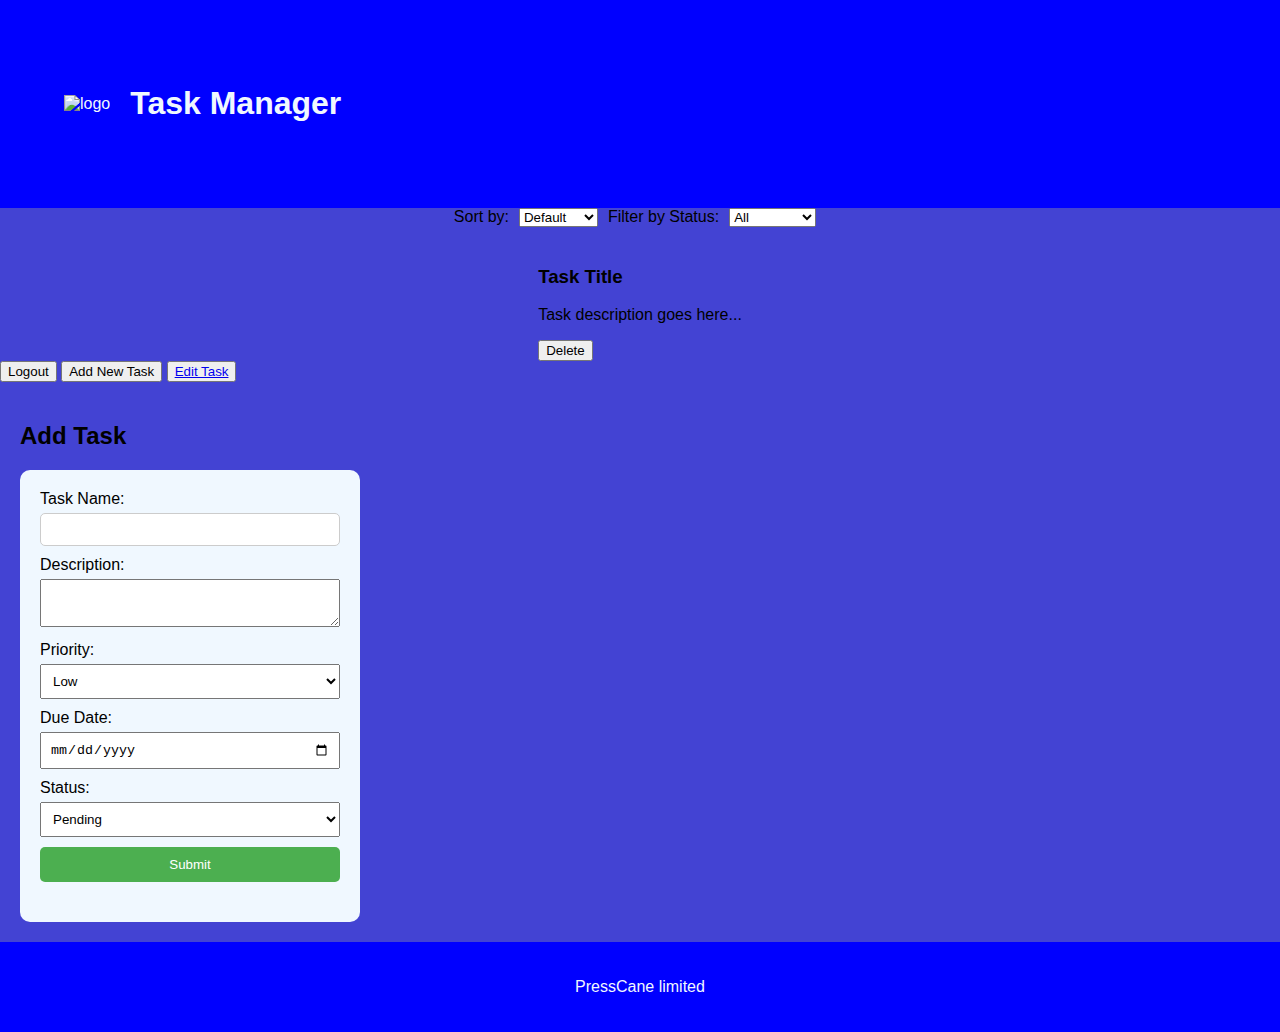
==== frontend/add_task.html @ 8c4fe8fe "second commit" ====
<!DOCTYPE html>
<html lang="en">
<head>
    <meta charset="UTF-8">
    <meta name="viewport" content="width=device-width, initial-scale=1.0">
    <title>Task Manager</title>
    <link rel="stylesheet" href="styles.css">
</head>
<body>
    <header>
        <div class="logo">
            <img src="C:\Users\Arnold\alx_capstone_project\alx_capstone_project\images\logo.png" alt="logo">
        </div>
        <h1>Task Manager</h1>
    </header>
    
    <div id="taskFilters" class="custom-task-filters">
        <label for="sortBy">Sort by:</label>
        <select id="sortBy">
            <option value="default">Default</option>
            <option value="name">Name</option>
            <option value="priority">Priority</option>
            <option value="dueDate">Due Date</option>
            <option value="status">Status</option>
        </select>
        <label for="filterStatus">Filter by Status:</label>
        <select id="filterStatus">
            <option value="all">All</option>
            <option value="completed">Completed</option>
            <option value="pending">Pending</option>
        </select>
    </div>
    <main class="custom-main">
        <div id="taskList" class="custom-task-list">
            <!-- Tasks will be dynamically inserted here -->
            <!-- Sample task with delete button -->
            <div class="task">
                <h3>Task Title</h3>
                <p>Task description goes here...</p>
                <button class="deleteTaskBtn">Delete</button>
            </div>
        </div>
    </main>
    <button id="logoutBtn">Logout</button>
    <button id="addTaskBtn">Add New Task</button>
    <button id="edit_taskBtn"><a href="edit_task.html">Edit Task</a></button>
    <!-- Modal for adding/editing tasks -->
    <div id="taskModal" class="modal custom-task-modal">
        <div class="modal-content">
            
            <h2 id="modalTitle">Add Task</h2>
            <form id="taskForm">
                <label for="taskName">Task Name:</label>
                <input type="text" id="taskName" name="taskName" required>
                <label for="taskDescription">Description:</label>
                <textarea id="taskDescription" name="taskDescription"></textarea>
                <label for="taskPriority">Priority:</label>
                <select id="taskPriority" name="taskPriority">
                    <option value="low">Low</option>
                    <option value="medium">Medium</option>
                    <option value="high">High</option>
                </select>
                <label for="dueDate">Due Date:</label>
                <input type="date" id="dueDate" name="dueDate">
                <label for="taskStatus">Status:</label>
                <select id="taskStatus" name="taskStatus">
                    <option value="pending">Pending</option>
                    <option value="completed">Completed</option>
                </select>
                <input type="submit" id="submitTaskBtn" value="Submit">
            </form>
        </div>
    </div>
    <footer>
        <p>PressCane limited</p>
    </footer>

    <script src="js/add_task.js"></script>
</body>
</html>
---- frontend/styles.css ----
body {
    background-color: rgb(67, 67, 211);
    font-family: Arial, sans-serif;
    margin: 0;
    padding: 0;
}

header {
    background-color: blue;
    color: aliceblue;
    text-align: center;
    padding: 5%;
    display: flex;
    align-items: center;
}

.logo {
    margin-left: 0%;
}

.logo img {
    width: 110px; /* Adjust the width as needed */
    height: auto; /* This maintains the aspect ratio */
}

h1 {
    margin-left: 20px;
}

main {
    display: flex;
    flex-direction: column;
    align-items: center;
}

.container {
    display: flex;
    justify-content: space-between;
    width: 80%;
    margin-top: 20px;
}

.image-container {
    display: flex;
}

.image-container img {
    width: 200px;
    height: auto;
    margin-right: 10px;
}

form {
    background-color: aliceblue;
    border-radius: 10px;
    box-shadow: 0 0 10px rgba(red, green, blue, alpha);
    padding: 20px;
    width: 300px;
}

input[type="text"],
input[type="password"],
input[type="submit"] {
    display: block;
    margin-bottom: 20px;
    width: 100%;
    padding: 10px;
    border: 1px solid #ccc;
    border-radius: 5px;
}

input[type="submit"] {
    background-color: #3498db;
    color: #fff;
    cursor: pointer;
}

input[type="submit"]:hover {
    background-color: #2980b9;
}

.slideshow-text {
    text-align: center;
    margin-top: 20px;
}

.slideshow-text p {
    margin-top: 20px;
}

footer {
    background-color: blue;
    color: aliceblue;
    text-align: center;
    padding: 20px 0;
}

/* Additional Styles */
.custom-main {
    /* Add custom styles for the main element */
    padding: 0 2px; /* Adjust this as needed */
}

.custom-task-filters {
    display: flex;
    justify-content: center;
    margin-bottom: 20px;
}

.custom-task-filters select {
    
    margin: 0 10px;
}

.custom-task-list {
    /* Add custom styles for the taskList div */
    /* Add custom styles for the taskList div */
    /* Add custom styles for the taskList div */
}

.custom-task-modal {
    /* Adjust modal position */
    top: 20%; /* Adjust this value as needed */

    /* Add custom styles for the modal content */
}

.custom-task-modal .modal-content {
    /* Customize modal content */
    padding: 20px;
}

.custom-task-modal .modal-content label {
    /* Customize labels */
    display: block;
    margin-bottom: 5px;
}

.custom-task-modal .modal-content input[type="text"],
.custom-task-modal .modal-content textarea,
.custom-task-modal .modal-content select,
.custom-task-modal .modal-content input[type="date"] {
    /* Customize input fields */
    width: 100%; /* Adjust this value as needed */
    padding: 8px;
    margin-bottom: 10px;
    box-sizing: border-box;
}

.custom-task-modal .modal-content input[type="submit"] {
    /* Customize submit button */
    background-color: #4CAF50;
    color: white;
    padding: 10px 20px;
    border: none;
    cursor: pointer;
}

.custom-task-modal .modal-content input[type="submit"]:hover {
    background-color: #45a049;
}

.custom-task-modal .close {
    /* Customize close button */
    float: right;
    font-size: 24px;
    font-weight: bold;
    cursor: pointer;
}

body {
    background-color: rgb(67, 67, 211);
    font-family: Arial, sans-serif;
    margin: 0;
    padding: 0;
}

header {
    background-color: blue;
    color: aliceblue;
    text-align: center;
    padding: 5%;
    display: flex;
    align-items: center;
}

.logo {
    margin-left: 0%;
}

.logo img {
    width: 110px; /* Adjust the width as needed */
    height: auto; /* This maintains the aspect ratio */
}

h1 {
    margin-left: 20px;
}

main {
    display: flex;
    flex-direction: column;
    align-items: center;
}

.container {
    display: flex;
    justify-content: space-between;
    width: 80%;
    margin-top: 20px;
}

.image-container {
    display: flex;
}

.image-container img {
    width: 200px;
    height: auto;
    margin-right: 10px;
}

form {
    background-color: aliceblue;
    border-radius: 10px;
    box-shadow: 0 0 10px rgba(red, green, blue, alpha);
    padding: 20px;
    width: 300px;
}

input[type="text"],
input[type="password"],
input[type="submit"] {
    display: block;
    margin-bottom: 20px;
    width: 100%;
    padding: 10px;
    border: 1px solid #ccc;
    border-radius: 5px;
}

input[type="submit"] {
    background-color: #3498db;
    color: #fff;
    cursor: pointer;
}

input[type="submit"]:hover {
    background-color: #2980b9;
}

.slideshow-text {
    text-align: center;
    margin-top: 20px;
}

.slideshow-text p {
    margin-top: 20px;
}

footer {
    background-color: blue;
    color: aliceblue;
    text-align: center;
    padding: 20px 0;
}

/* Additional Styles */
.custom-main {
    /* Add custom styles for the main element */
    padding: 0 2px; /* Adjust this as needed */
}

.custom-task-filters {
    display: flex;
    justify-content: center;
    margin-bottom: 20px;
}

.custom-task-filters select {
    margin: 0 10px;
}

.custom-task-list {
    /* Add custom styles for the taskList div */
    /* Add custom styles for the taskList div */
    /* Add custom styles for the taskList div */
}

.custom-task-modal {
    /* Adjust modal position */
    top: 20%; /* Adjust this value as needed */

    /* Add custom styles for the modal content */
}

.custom-task-modal .modal-content {
    /* Customize modal content */
    padding: 20px;
}

.custom-task-modal .modal-content label {
    /* Customize labels */
    display: block;
    margin-bottom: 5px;
}

.custom-task-modal .modal-content input[type="text"],
.custom-task-modal .modal-content textarea,
.custom-task-modal .modal-content select,
.custom-task-modal .modal-content input[type="date"] {
    /* Customize input fields */
    width: 100%; /* Adjust this value as needed */
    padding: 8px;
    margin-bottom: 10px;
    box-sizing: border-box;
}

.custom-task-modal .modal-content input[type="submit"] {
    background-color: #4CAF50;
    color: white;
    padding: 10px 20px;
    border: none;
    cursor: pointer;
}

.custom-task-modal .modal-content input[type="submit"]:hover {
    background-color: #45a049;
}

.custom-task-modal .close {
    float: right;
    font-size: 24px;
    font-weight: bold;
    cursor: pointer;
}
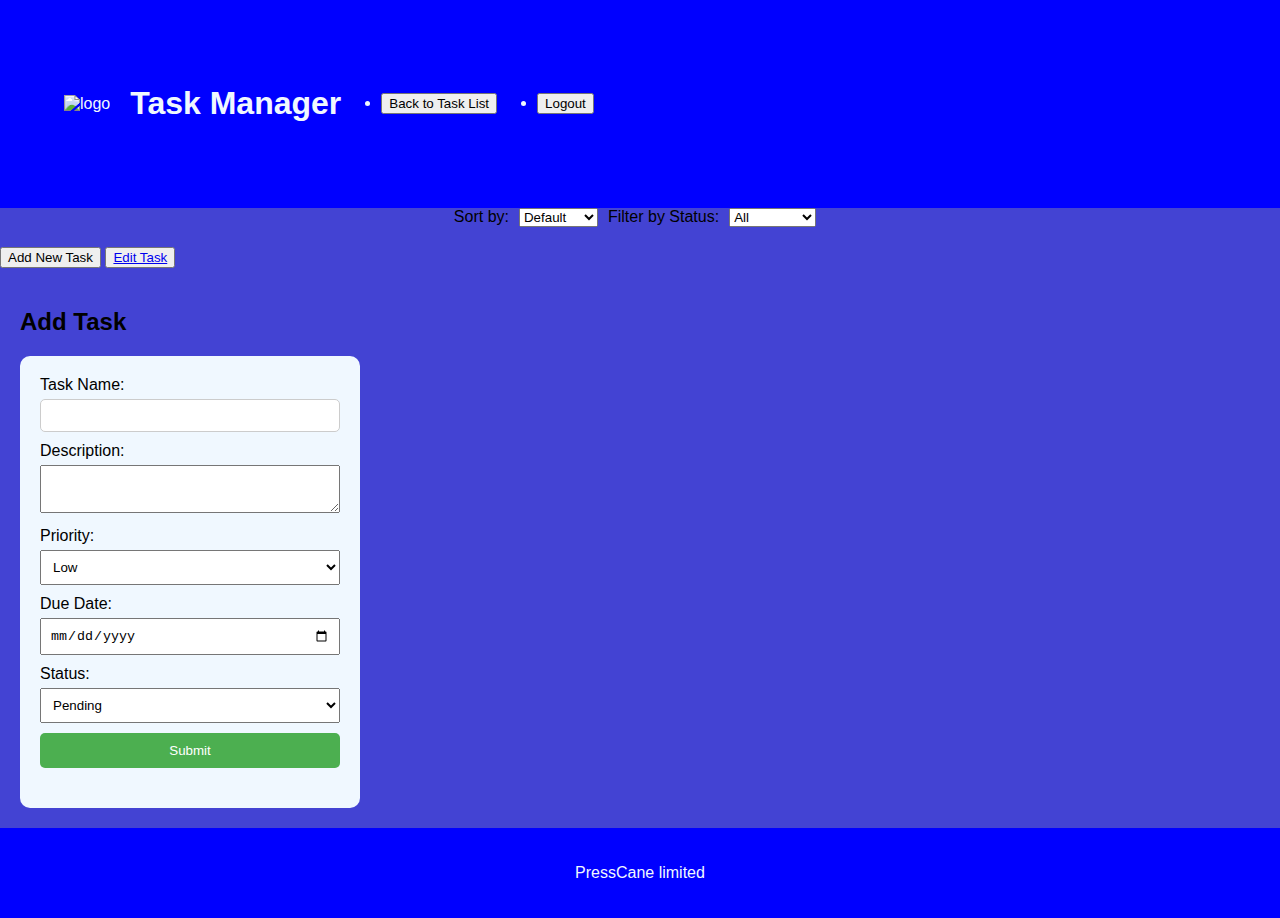
==== commit 486ad9dc: "4th commit" ====
--- a/frontend/add_task.html
+++ b/frontend/add_task.html
@@ -12,6 +12,24 @@
             <img src="C:\Users\Arnold\alx_capstone_project\alx_capstone_project\images\logo.png" alt="logo">
         </div>
         <h1>Task Manager</h1>
+
+        <ul>
+            <li><button onclick="window.location.href='index.html'">Back to Task List</button></li>
+        </ul>
+        <ul>
+            <li><button onclick="logout()">Logout</button></li>
+        </ul>
+        
+        <script>
+            function logout() {
+                // Clear username from local storage
+                localStorage.removeItem('username');
+        
+                // Redirect to login page
+                window.location.href = 'login.html'; 
+            }
+        </script>
+        
     </header>
     
     <div id="taskFilters" class="custom-task-filters">
@@ -31,19 +49,16 @@
         </select>
     </div>
     <main class="custom-main">
-        <div id="taskList" class="custom-task-list">
-            <!-- Tasks will be dynamically inserted here -->
-            <!-- Sample task with delete button -->
-            <div class="task">
-                <h3>Task Title</h3>
-                <p>Task description goes here...</p>
-                <button class="deleteTaskBtn">Delete</button>
+        <div id="taskListContainer">
+            <div id="taskList" class="custom-task-list">
+                <!-- Tasks will be dynamically inserted here -->
             </div>
         </div>
     </main>
-    <button id="logoutBtn">Logout</button>
+    
     <button id="addTaskBtn">Add New Task</button>
     <button id="edit_taskBtn"><a href="edit_task.html">Edit Task</a></button>
+    
     <!-- Modal for adding/editing tasks -->
     <div id="taskModal" class="modal custom-task-modal">
         <div class="modal-content">
--- a/frontend/styles.css
+++ b/frontend/styles.css
@@ -333,4 +333,5 @@
     font-size: 24px;
     font-weight: bold;
     cursor: pointer;
-}+}
+
